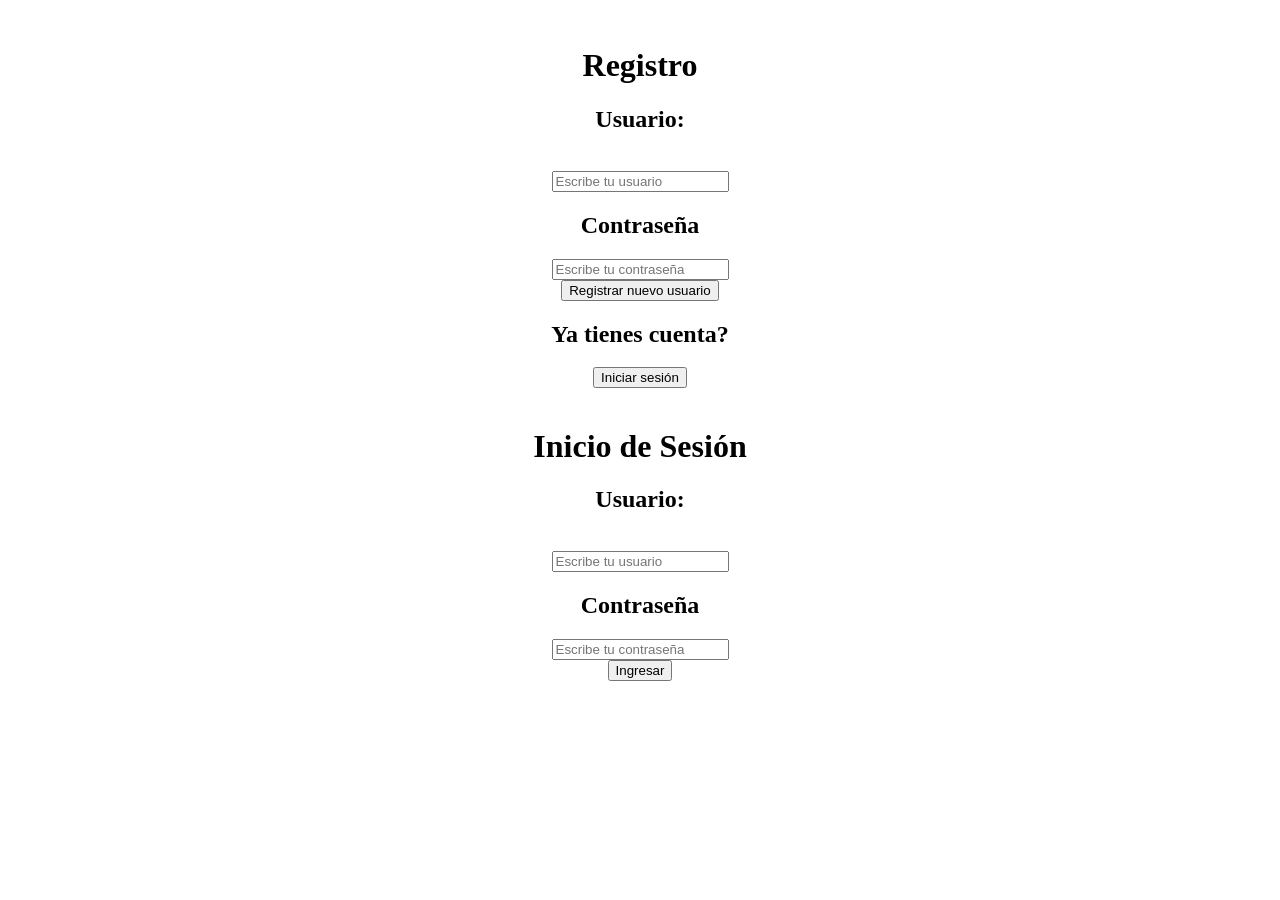
==== index.html @ c2f1a838 "inicio de sesion" ====
<!DOCTYPE html>
<html lang="en">

<head>
    <meta charset="UTF-8">
    <meta name="viewport" content="width=device-width, initial-scale=1.0">
    <title>Registro/inicio</title>
    <link rel="stylesheet" href="estilos.css">
    <script src="codigo.js"></script>
</head>

<body>
    <div class="principal">

        <center>
            <img src="icono.png" alt="">
            <div class="registro">

                <div class="centrar">
                    <center>
                        <h1>Registro</h1>
                        <h2>Usuario:</h2><br>
                        <input type="text" id="Usuario" placeholder="Escribe tu usuario"><br>
                        <h2>Contraseña</h2>
                        <input type="password" id="Contraseña" placeholder="Escribe tu contraseña"><br>
                        <button onclick="validarRegistro()">Registrar nuevo usuario</button>
                    </center>
                </div>
            </div>
             <center><div class="texto"><h2>Ya tienes cuenta?</h2> <button>Iniciar sesión</button></div></center>
        </center>


        <div class="inicio">
                    <center>
            <img src="icono.png" alt="">
            <div class="registro">

                <div class="centrar">
                    <center>
                        <h1>Inicio de Sesión</h1>
                        <h2>Usuario:</h2><br>
                        <input type="text" id="Usuario" placeholder="Escribe tu usuario"><br>
                        <h2>Contraseña</h2>
                        <input type="password" id="Contraseña" placeholder="Escribe tu contraseña"><br>
                        <button onclick="iniciarSesión()">Ingresar</button>
                    </center>
                </div>
            </div>
        </center>
        </div>
        <div>
</body>

</html>
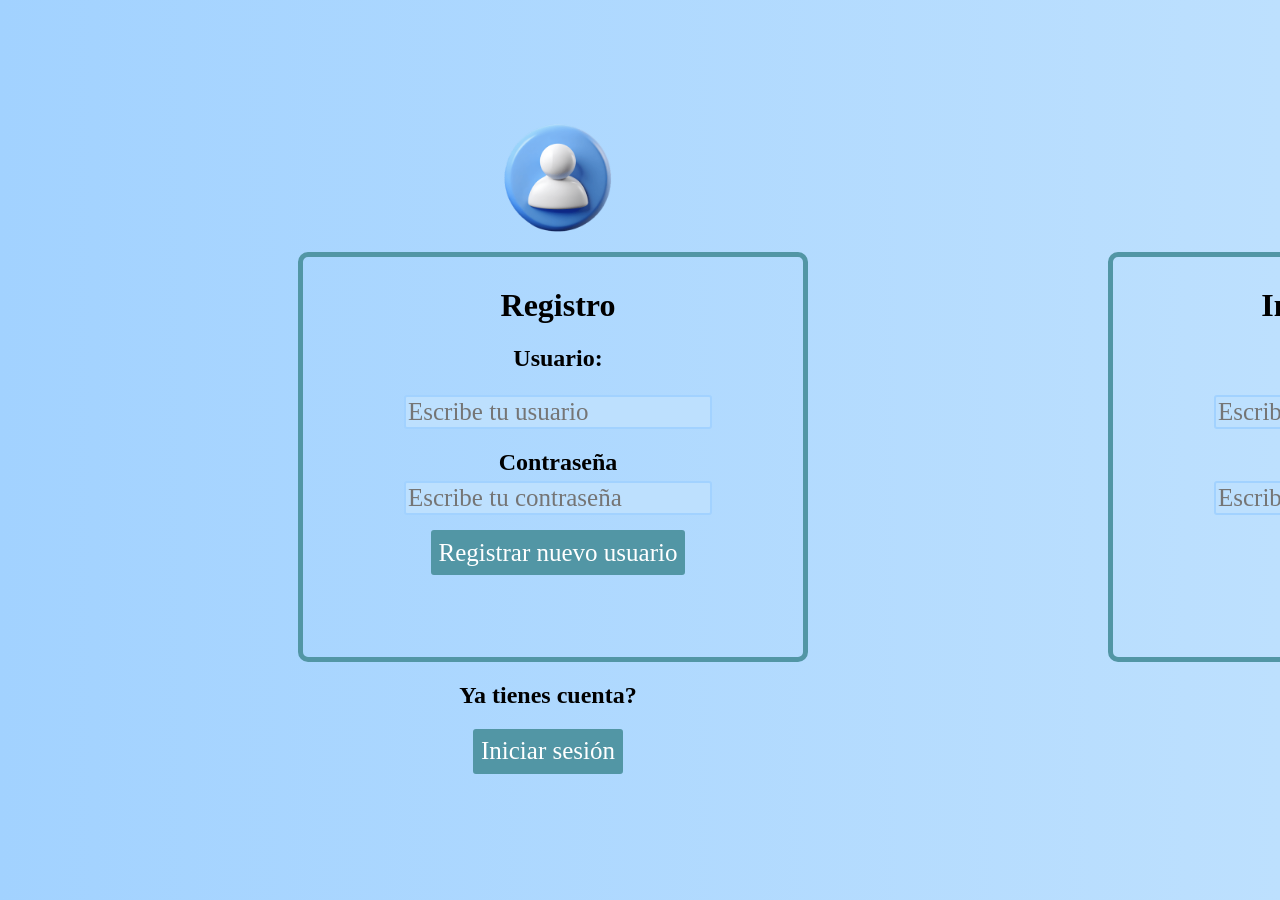
==== commit 3f6cc9d2: "creacion de inicio de sesión" ====
--- a/index.html
+++ b/index.html
@@ -5,8 +5,8 @@
     <meta charset="UTF-8">
     <meta name="viewport" content="width=device-width, initial-scale=1.0">
     <title>Registro/inicio</title>
-    <link rel="stylesheet" href="estilos.css">
-    <script src="codigo.js"></script>
+    <link rel="stylesheet" href="estiloss.css">
+    <script src="codigoo.js"></script>
 </head>
 
 <body>
@@ -43,7 +43,8 @@
                         <input type="text" id="Usuario" placeholder="Escribe tu usuario"><br>
                         <h2>Contraseña</h2>
                         <input type="password" id="Contraseña" placeholder="Escribe tu contraseña"><br>
-                        <button onclick="iniciarSesión()">Ingresar</button>
+                        <a href=""><button onclick="iniciarSesion()">Ingresar</button></a>
+
                     </center>
                 </div>
             </div>
--- a/estiloss.css
+++ b/estiloss.css
@@ -0,0 +1,62 @@
+body {
+    background: linear-gradient(to right, #A2D2FF, #BDE0FE);
+}
+.principal div{
+    margin-left: 10px;
+}
+.principal{
+    display: flex;
+}
+h1{
+    text-align: center;
+}
+h2{
+    margin-bottom: 5px;
+}
+.registro{
+    border: 5px;
+    border-radius: 10px;
+    border-style: solid;
+    border-color: #5296A5;
+    width: 500px;
+    height: 400px;
+    font-family: cursive;
+    margin-left: 290px !important;
+}
+.centrar{
+    margin: 30px;
+    margin-left: 40px !important;
+}
+.centrar button{
+    margin-top: 10px;
+}
+img {
+    margin-top: 100px;
+    height: 140px;
+    margin-left: 300px;
+    margin-bottom: 0 !important;
+}
+button {
+    margin-top: 15px !important;
+    color: white;
+    background-color: #5296A5;
+    border-color: #BDE0FE;
+    font-family: cursive;
+    height: 45px;
+    font-size: 25px;
+    border-radius: 3px;
+    border-style: solid;
+    border-color: #5296A5;
+}
+input{
+    background-color: #BDE0FE;
+    border-color: #A2D2FF;
+    font-size: 25px;
+    font-family: cursive;
+    border-radius: 3px;
+    border-style: solid;
+    border-color: #A2D2FF;
+}
+.texto{
+    margin-left: 280px !important;
+}
